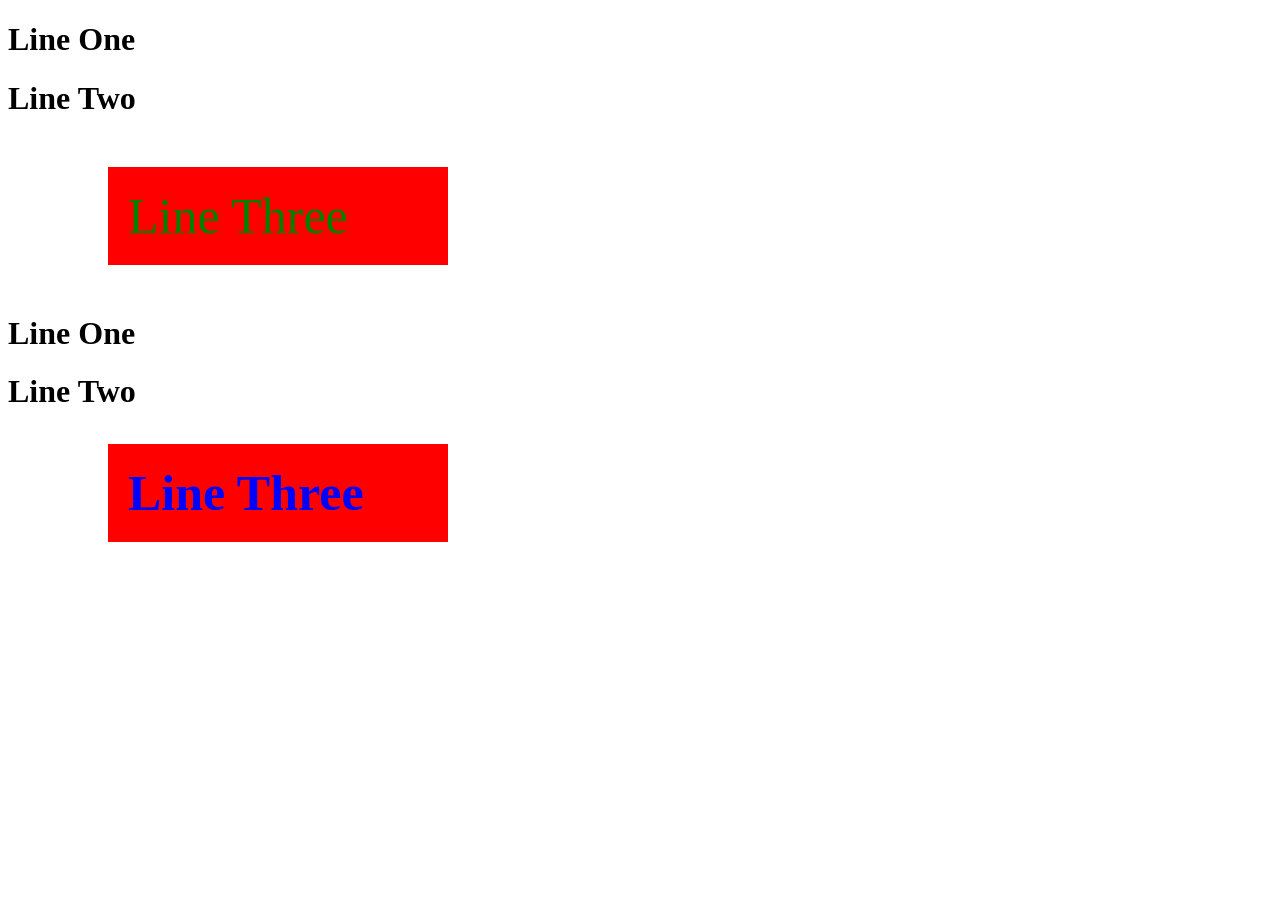
==== index.html @ 2a7807d7 "styling using javascript" ====
<!DOCTYPE html>
<html lang="en">
  <head>
    <meta charset="UTF-8" />
    <meta name="viewport" content="width=device-width, initial-scale=1.0" />
    <title>Class 18</title>

    <style>
      #tamim-mata-moda {
        color: green;
        font-size: 50px;
        margin-left: 100px;
        background-color: red;
        width: 300px;
        padding: 20px;
      }
    </style>
  </head>
  <body>
    <h1>Line One</h1>
    <h1>Line Two</h1>
    <p id="tamim-mata-moda">Line Three</p>

    <script>
      //   const lineThree = document.getElementById("tamim-mata-moda");
      //   lineThree.textContent = "Line Three";
      //   lineThree.style.color = "blue";
      //   lineThree.style.fontSize = "50px";
      //   lineThree.style.marginLeft = "100px";
      //   lineThree.style.backgroundColor = "red";
      //   lineThree.style.width = "300px";
      //   lineThree.style.padding = "20px";

      //   Creating a new box element and adding it to the document
      const boxElement = document.createElement("div");
      boxElement.id = "box";
      document.body.appendChild(boxElement);

      //   Targeting the box element and adding content to it
      const box = document.getElementById("box");
      box.innerHTML = "<h1>Line One</h1>";
      box.innerHTML += "<h1>Line Two</h1>";
      box.innerHTML += "<h1 id='tamim-good-man'></h1>";

      //   Targeting the new line three element and applying styles
      const lineThree2 = document.getElementById("tamim-good-man");
      lineThree2.textContent = "Line Three";
      lineThree2.style.color = "blue";
      lineThree2.style.fontSize = "50px";
      lineThree2.style.marginLeft = "100px";
      lineThree2.style.backgroundColor = "red";
      lineThree2.style.width = "300px";
      lineThree2.style.padding = "20px";
    </script>
  </body>
</html>
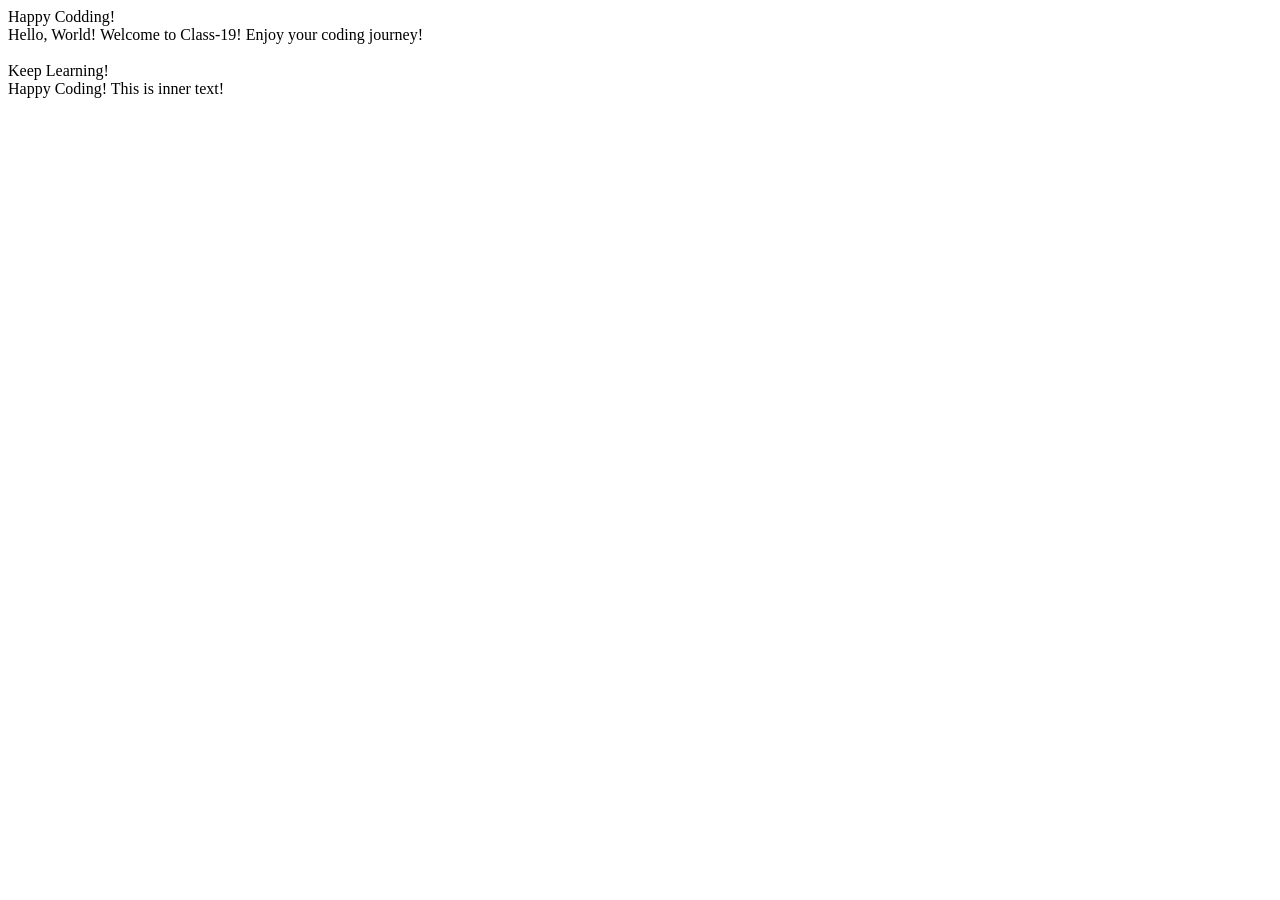
==== commit da01b4b7: "syntax variable and operator" ====
--- a/index.html
+++ b/index.html
@@ -3,54 +3,20 @@
   <head>
     <meta charset="UTF-8" />
     <meta name="viewport" content="width=device-width, initial-scale=1.0" />
-    <title>Class 18</title>
-
-    <style>
-      #tamim-mata-moda {
-        color: green;
-        font-size: 50px;
-        margin-left: 100px;
-        background-color: red;
-        width: 300px;
-        padding: 20px;
-      }
-    </style>
+    <title>Class-19</title>
   </head>
   <body>
-    <h1>Line One</h1>
-    <h1>Line Two</h1>
-    <p id="tamim-mata-moda">Line Three</p>
+    <h1>Happy Codding!</h1>
 
     <script>
-      //   const lineThree = document.getElementById("tamim-mata-moda");
-      //   lineThree.textContent = "Line Three";
-      //   lineThree.style.color = "blue";
-      //   lineThree.style.fontSize = "50px";
-      //   lineThree.style.marginLeft = "100px";
-      //   lineThree.style.backgroundColor = "red";
-      //   lineThree.style.width = "300px";
-      //   lineThree.style.padding = "20px";
-
-      //   Creating a new box element and adding it to the document
-      const boxElement = document.createElement("div");
-      boxElement.id = "box";
-      document.body.appendChild(boxElement);
-
-      //   Targeting the box element and adding content to it
-      const box = document.getElementById("box");
-      box.innerHTML = "<h1>Line One</h1>";
-      box.innerHTML += "<h1>Line Two</h1>";
-      box.innerHTML += "<h1 id='tamim-good-man'></h1>";
-
-      //   Targeting the new line three element and applying styles
-      const lineThree2 = document.getElementById("tamim-good-man");
-      lineThree2.textContent = "Line Three";
-      lineThree2.style.color = "blue";
-      lineThree2.style.fontSize = "50px";
-      lineThree2.style.marginLeft = "100px";
-      lineThree2.style.backgroundColor = "red";
-      lineThree2.style.width = "300px";
-      lineThree2.style.padding = "20px";
+      console.log("Hello, World!");
+      console.log("Welcome to Class-19!");
+      //   alert("Hello, World! Welcome to Class-19! Enjoy your coding journey!");
+      document.write(
+        "Hello, World! Welcome to Class-19! Enjoy your coding journey!"
+      );
+      document.body.innerHTML += "<p>Keep Learning!</p>";
+      document.body.innerText += "\nHappy Coding! This is inner text!";
     </script>
   </body>
 </html>
